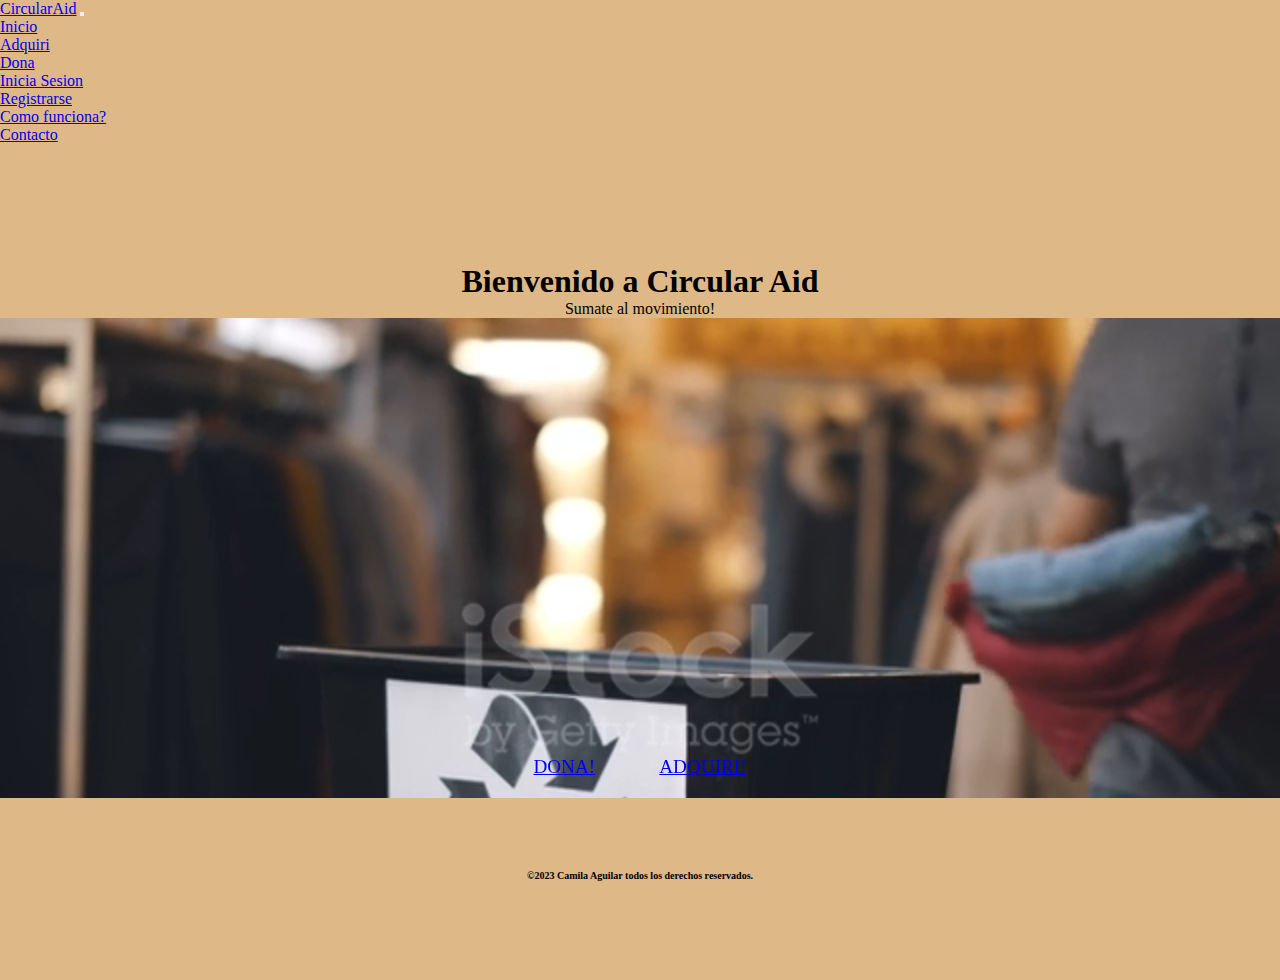
==== index.html @ c8d51c02 "subir proyecto" ====
<!DOCTYPE html>
<html lang="es">
<head>
        <meta charset="UTF-8">
        <meta http-equiv="X-UA-Compatible" content="IE=edge">
        <meta name="viewport" content="width=device-width, initial-scale=1.0">
        <title>Circular Aid</title>
        <link rel="shortcut icon" href="./multimedia/Moda-1024x988 - copia.jpg" type="image/x-icon">
        <link href="https://cdn.jsdelivr.net/npm/bootstrap@5.3.0-alpha1/dist/css/bootstrap.min.css" rel="stylesheet" integrity="sha384-GLhlTQ8iRABdZLl6O3oVMWSktQOp6b7In1Zl3/Jr59b6EGGoI1aFkw7cmDA6j6gD" crossorigin="anonymous">
        <link rel="stylesheet" href="./css/style.css">
        
</head>
<body>    
    <header> 
        <nav class="navbar navbar-expand-lg bg-burlywood fixed-top">
            <div class="container-fluid">
              <a class="navbar-brand text-white font-weight-bold" href="./index.html">CircularAid</a>
              <button class="navbar-toggler" type="button" data-bs-toggle="collapse" data-bs-target="#navbarNav" aria-controls="navbarNav" aria-expanded="false" aria-label="Toggle navigation">
                <span class="navbar-toggler-icon"></span>
              </button>
              <div class="collapse navbar-collapse bg-white" id="navbarNav">
                <ul class="navbar-nav d-flex align-items-end">
                    <li class="nav-item">
                        <a class="nav-link active" aria-current="page" href="./index.html">Inicio</a>
                    </li>
                    <li class="nav-item">
                        <a class="nav-link" href="./pages/adquiri.html">Adquiri</a>
                    </li>
                    <li class="nav-item">
                        <a class="nav-link" href="./pages/dona.html">Dona</a>
                    </li>
                    <li class="nav-item">
                        <a class="nav-link" href="./pages/iniciosesion.html">Inicia Sesion</a>
                    </li>
                    <li class="nav-item">
                        <a class="nav-link" href="./pages/registrarse.html">Registrarse</a>
                    </li>
                    <li class="nav-item">
                        <a class="nav-link" href="./pages/comofunciona.html">Como funciona?</a>
                    </li>
                    <li class="nav-item">
                        <a class="nav-link" href="./pages/contacto.html">Contacto</a>
                    </li>
                </ul>
              </div>
            </div>
          </nav>  
    </header>
    
    
    <main>
        <div class="container text-center mt-0">
          <h1>Bienvenido a Circular Aid</h1>
          <p>Sumate al movimiento!</p>
            <div class="video-container">
                <video autoplay loop muted>
                <source src="./multimedia/videos/istockphoto-1365600506-640_adpp_is.mp4" type="video/mp4">
                </video>
                <div class="buttons">
                <a href="./pages/dona.html" class="btn btn-lg btn-dark text-light">DONA!</a>
                <a href="./pages/adquiri.html" class="btn btn-lg btn-dark text-light">ADQUIRI!</a>
                </div>
            </div>
        </div>
    </main>
           
    <footer class="site-footer mx-auto">
        <h3>©2023 Camila Aguilar todos los derechos reservados.</h3>    
    </footer>
    
    <script src="https://cdn.jsdelivr.net/npm/bootstrap@5.3.0-alpha1/dist/js/bootstrap.bundle.min.js" integrity="sha384-w76AqPfDkMBDXo30jS1Sgez6pr3x5MlQ1ZAGC+nuZB+EYdgRZgiwxhTBTkF7CXvN" crossorigin="anonymous"></script>
</body>
</html>
---- css/style.css ----
*{
  margin: 0;
  padding: 0;
  box-sizing: border-box;
}
body{
background-color: burlywood;
margin-top: 0;
}
header{
  width: 100%;
  height: 80px;
  background-color: burlywood;
}

main{
  margin-top: 70px;
  width: 100%;
  height: auto;
  margin: 0;
  padding: 0;
}
footer{
  background-color: burlywood;
}


.video-container {
  position: relative;
  width: 100%;
  height: 0;
  padding-bottom: 37.5%; 
}

.video-container video {
  position: absolute;
  top: 0;
  left: 0;
  width: 100%;
  height: 100%;
  object-fit: cover;
}

.buttons {
  position: absolute;
  bottom: 0;
  left: 50%;
  transform: translateX(-50%);
}

.buttons a {
  margin-right: 10px;
}

.buttons a:last-child {
  margin-right: 0;
}

.buttons a.btn-outline-light {
  color: #fff;
  background-color: transparent;
  border-color: #fff;
}

.buttons a.btn-outline-light:hover {
  background-color: #fff;
  color: #000;
}

header .titulo{
  color:white;
  text-align: center;
  text-decoration: overline;
}

.destacados{
  color: black;
  text-align: center;
  text-decoration: double;
}


.carru{
  width: 100%;
  height: 300px;
}

.ig,
.fb,
.wpp,
.gmail{
  width: 30px;
  height: 30px;
}

.productos{
  display: flex;
  flex-wrap: wrap;
  justify-content: center;
}

.producto,
.producto1,
.producto2{
  width: 300px;
  margin: 10px;
  border-radius: 10px;
  border: 2px solid;
}
.producto img,
.producto1 img,
.producto2 img{
  width: 100%;
  height: 150px;
  object-fit: cover;
}

.producto h3,
.producto1 h3,
.producto2 h3{
  text-align: center;
  font-size: 20px;
  margin: 10px 0;
}

.producto p,
.producto1 p,
.producto2 p{
  padding: 10px;
}

.producto button,
.producto1 button,
.producto2 button{
  margin: 10px;
  padding: 5px 15px;
  background-color: orange;
  border: 0;
  border-radius: 5px;
  color: black;
}

footer h3{
  font-size: 10px;
}

.site-footer {
  background-color: burlywood;
  padding: 20px;
  text-align: center;
  position: fixed;
  bottom: 0;
  width: 100%;
  height: 50px;
}
@media (max-width: 767px) {
  .site-footer {
    position: relative;
  }
}

@media screen and (max-width: 768px) {
  main .container {
    padding: 0;
  }
  main .video-container {
    width: 100%;
    height: auto;
    overflow: hidden;
  }
  main .video-container video {
    width: 100%;
    height: auto;
    min-height: 50vh;
    object-fit: cover;
    display: block;
    margin: 0 auto;
  }
  main .buttons {
    display: flex;
    flex-wrap: wrap;
    justify-content: center;
    margin-top: 1rem;
  }
  main .buttons .btn {
    margin: 0.5rem;
    font-size: 0.8rem;
    padding: 0.5rem 1rem;
  }
}

@media screen and (min-width: 769px) {
  main .container {
    padding: 0;
    display: flex;
    flex-direction: column;
    align-items: center;
    justify-content: center;
    height: 100vh;
  }
  main .video-container {
    width: 100%;
    height: auto;
    overflow: hidden;
  }
  main .video-container video {
    width: 100%;
    height: auto;
    min-height: 50vh;
    object-fit: cover;
    display: block;
    margin: 0 auto;
  }
  main .buttons {
    display: flex;
    justify-content: center;
    margin-top: 1rem;
  }
  main .buttons .btn {
    margin: 0.5rem;
    font-size: 1.2rem;
    padding: 0.75rem 1.5rem;
  }
}

.map-container {
  position: relative;
  overflow: hidden;
  padding-top: 56.25%;
  max-width: 50%;
  margin: 0 auto;
}


.map-container iframe {
  position: absolute;
  top: 0;
  left: 0;
  width: 100%;
  height: 100%;
}
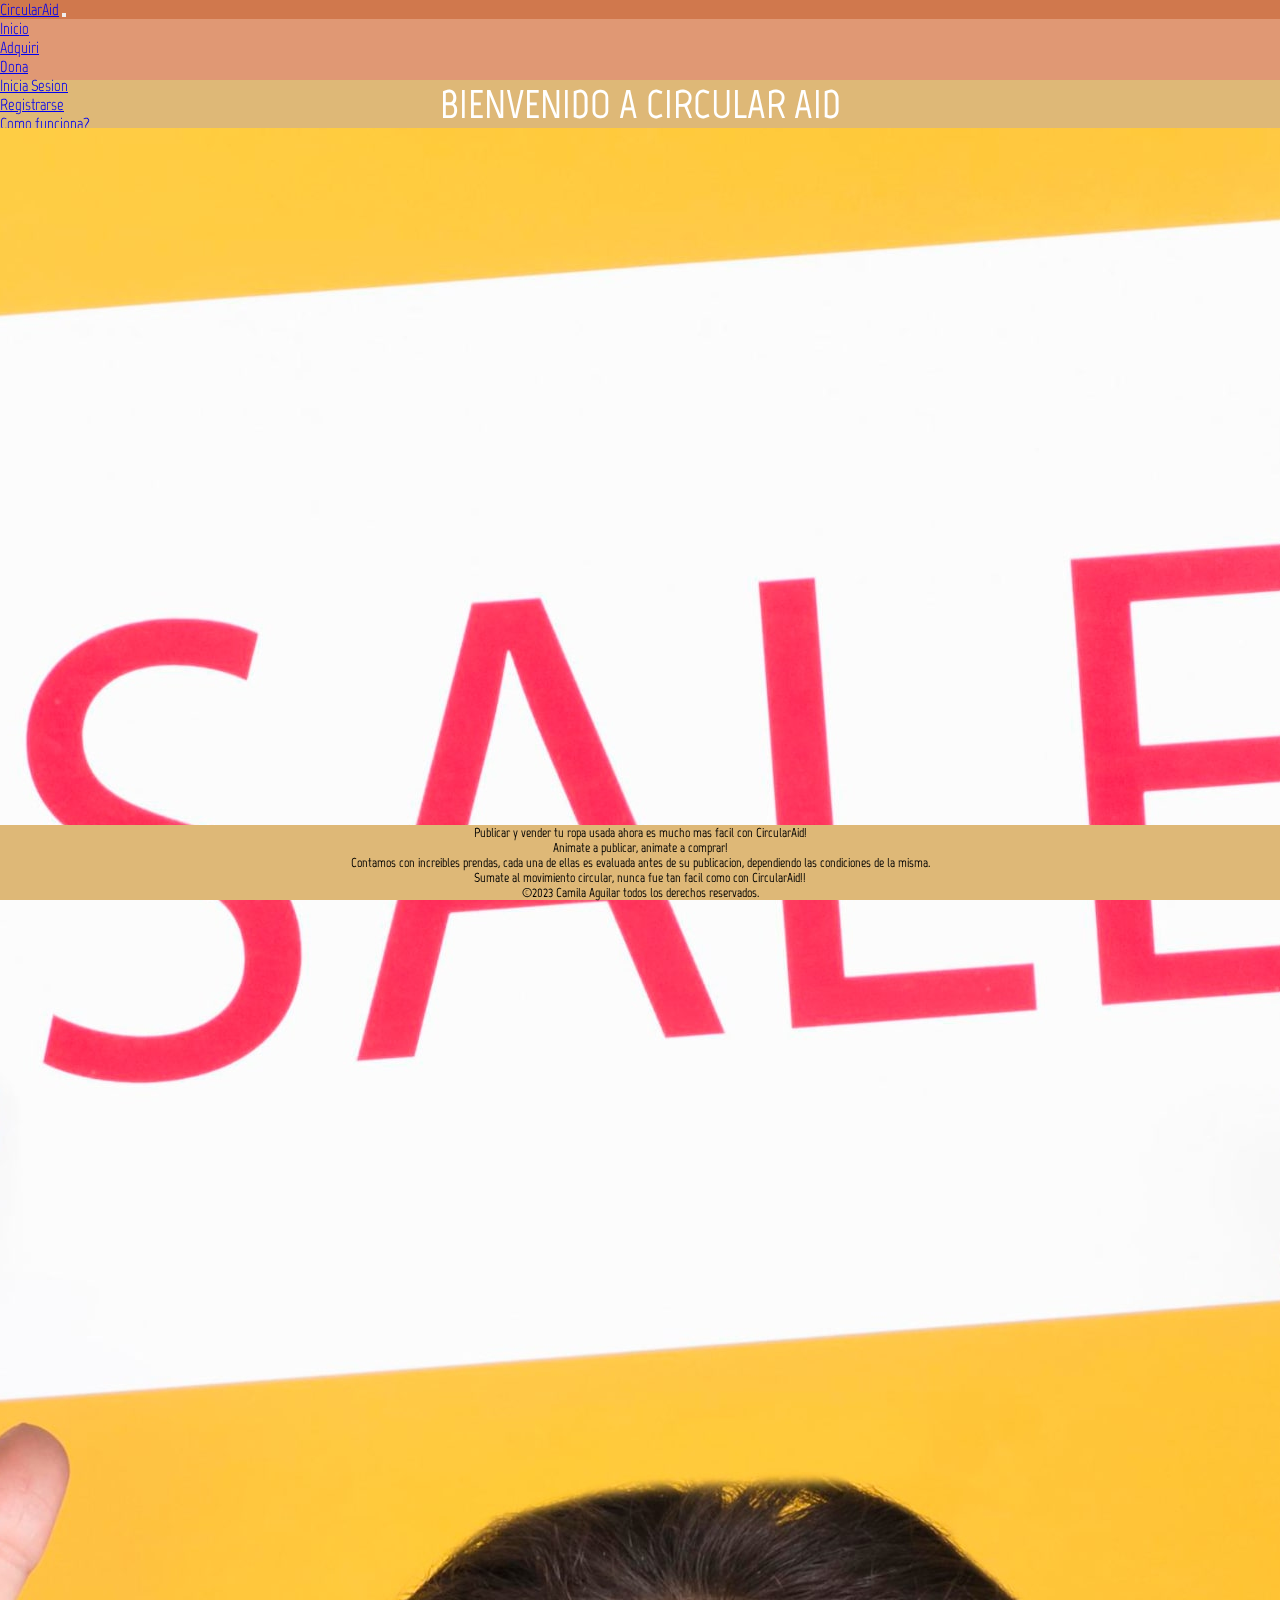
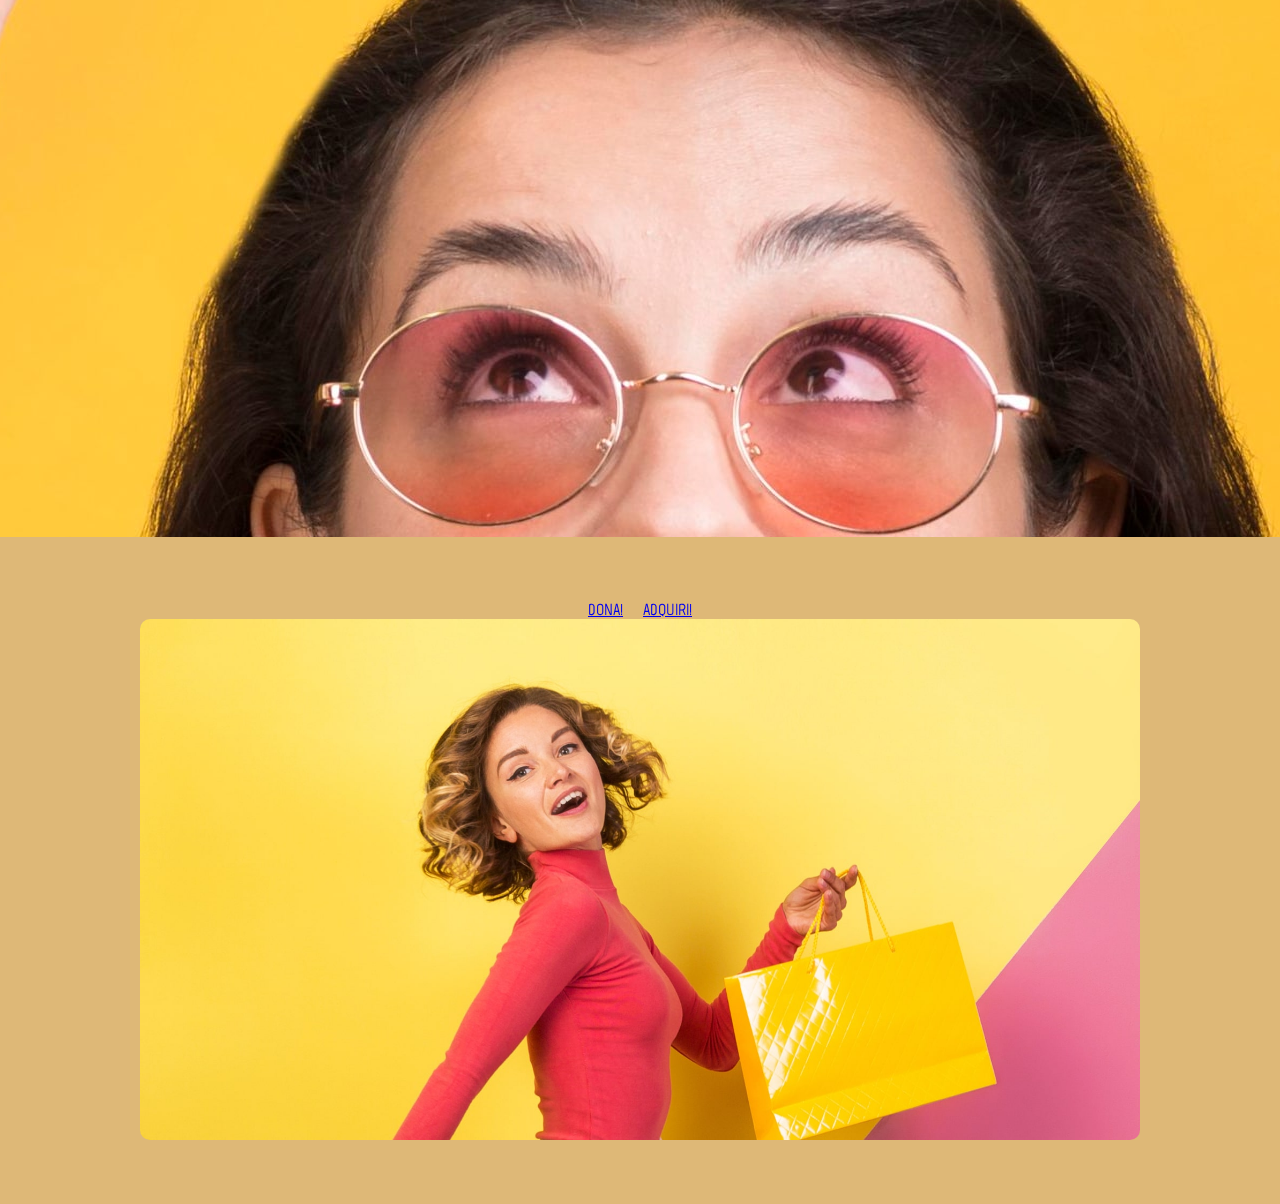
==== commit 2567a509: "ultimoscambios" ====
--- a/index.html
+++ b/index.html
@@ -5,6 +5,8 @@
         <meta http-equiv="X-UA-Compatible" content="IE=edge">
         <meta name="viewport" content="width=device-width, initial-scale=1.0">
         <title>Circular Aid</title>
+        <meta name="keywords" content="Dona, adquiri, reciclar, movimiento circular,ropa">
+        <meta name="description" content="Buscamos sumar gente al movimiento circular!">
         <link rel="shortcut icon" href="./multimedia/Moda-1024x988 - copia.jpg" type="image/x-icon">
         <link href="https://cdn.jsdelivr.net/npm/bootstrap@5.3.0-alpha1/dist/css/bootstrap.min.css" rel="stylesheet" integrity="sha384-GLhlTQ8iRABdZLl6O3oVMWSktQOp6b7In1Zl3/Jr59b6EGGoI1aFkw7cmDA6j6gD" crossorigin="anonymous">
         <link rel="stylesheet" href="./css/style.css">
@@ -13,8 +15,8 @@
 <body>    
     <header> 
         <nav class="navbar navbar-expand-lg bg-burlywood fixed-top">
-            <div class="container-fluid">
-              <a class="navbar-brand text-white font-weight-bold" href="./index.html">CircularAid</a>
+            <div class="container-fluid bg-white">
+              <a class="navbar-brand text-black font-weight-bold" href="./index.html">CircularAid</a>
               <button class="navbar-toggler" type="button" data-bs-toggle="collapse" data-bs-target="#navbarNav" aria-controls="navbarNav" aria-expanded="false" aria-label="Toggle navigation">
                 <span class="navbar-toggler-icon"></span>
               </button>
@@ -46,27 +48,30 @@
             </div>
           </nav>  
     </header>
+    <main>
+      <h1>BIENVENIDO A CIRCULAR AID</h1>
+      <div class="position-relative">
+        <img src="../multimedia/img/fotor_2023-4-21_1_45_39-min.jpg" class="img-fluid" alt="Imagen">
+        <a href="./adquiri.html" class="btn btn-primary position-absolute top-50 start-50 translate-middle btn-dark text-light btn-lg"><b>VER MAS</a>
+      </div>
+      <div class="image-container">
+        <div class="buttons mb-2">
+          <a href="./pages/dona.html" class="btn btn-primary btn-light text-black btn-lg"><b>DONA!</a>
+          <a href="./pages/adquiri.html" class="btn btn-primary btn-light text-black btn-lg"><b>ADQUIRI!</a>
+        </div>
+        <img src="./multimedia/img/fotor_2023-4-21_0_55_20-min.jpg" alt="imagen">
+      </div>
+    </main>
+    
+    <footer class="site-footer">
+      <h3>Publicar y vender tu ropa usada ahora es mucho mas facil con CircularAid! <br>
+         Animate a publicar, animate a comprar!<br> 
+         Contamos con increibles prendas, cada una de ellas es evaluada antes de su publicacion, dependiendo las condiciones de la misma. <br>
+          Sumate al movimiento circular, nunca fue tan facil como con CircularAid!! <br>
+           ©2023 Camila Aguilar todos los derechos reservados.</h3>    
+    </footer>
     
     
-    <main>
-        <div class="container text-center mt-0">
-          <h1>Bienvenido a Circular Aid</h1>
-          <p>Sumate al movimiento!</p>
-            <div class="video-container">
-                <video autoplay loop muted>
-                <source src="./multimedia/videos/istockphoto-1365600506-640_adpp_is.mp4" type="video/mp4">
-                </video>
-                <div class="buttons">
-                <a href="./pages/dona.html" class="btn btn-lg btn-dark text-light">DONA!</a>
-                <a href="./pages/adquiri.html" class="btn btn-lg btn-dark text-light">ADQUIRI!</a>
-                </div>
-            </div>
-        </div>
-    </main>
-           
-    <footer class="site-footer mx-auto">
-        <h3>©2023 Camila Aguilar todos los derechos reservados.</h3>    
-    </footer>
     
     <script src="https://cdn.jsdelivr.net/npm/bootstrap@5.3.0-alpha1/dist/js/bootstrap.bundle.min.js" integrity="sha384-w76AqPfDkMBDXo30jS1Sgez6pr3x5MlQ1ZAGC+nuZB+EYdgRZgiwxhTBTkF7CXvN" crossorigin="anonymous"></script>
 </body>
--- a/css/style.css
+++ b/css/style.css
@@ -1,177 +1,83 @@
-*{
+@import url("https://fonts.googleapis.com/css2?family=Marvel&display=swap");
+* {
   margin: 0;
   padding: 0;
   box-sizing: border-box;
 }
-body{
-background-color: burlywood;
-margin-top: 0;
-}
-header{
+
+.navbar {
+  background-color: rgb(208, 120, 77);
+}
+.navbar .navbar-nav {
+  background-color: rgb(224, 152, 116);
+}
+
+body {
+  background-color: #deb877;
+  margin-top: 0;
+  position: relative;
+  padding-bottom: 40px;
+  font-family: "Marvel", sans-serif;
+}
+body h1 {
+  font-family: "Marvel", sans-serif;
+  font-size: 2.5rem;
+}
+body h2, body h3, body h4, body h5 {
+  font-family: "Marvel", sans-serif;
+  font-size: 1rem;
+}
+body p {
+  font-family: "Marvel", sans-serif;
+  font-size: 1rem;
+}
+body label {
+  font-family: "Marvel", sans-serif;
+  font-size: 1rem;
+}
+body .btn {
+  font-family: "Marvel", sans-serif;
+  font-size: 1rem;
+}
+body .nav-link {
+  font-family: "Marvel", sans-serif;
+}
+body .navbar-brand {
+  font-family: "Marvel", sans-serif;
+}
+
+header {
   width: 100%;
   height: 80px;
-  background-color: burlywood;
-}
-
-main{
-  margin-top: 70px;
-  width: 100%;
-  height: auto;
-  margin: 0;
-  padding: 0;
-}
-footer{
-  background-color: burlywood;
-}
-
-
-.video-container {
-  position: relative;
-  width: 100%;
-  height: 0;
-  padding-bottom: 37.5%; 
-}
-
-.video-container video {
-  position: absolute;
-  top: 0;
-  left: 0;
-  width: 100%;
-  height: 100%;
-  object-fit: cover;
-}
-
-.buttons {
-  position: absolute;
-  bottom: 0;
-  left: 50%;
-  transform: translateX(-50%);
-}
-
-.buttons a {
-  margin-right: 10px;
-}
-
-.buttons a:last-child {
-  margin-right: 0;
-}
-
-.buttons a.btn-outline-light {
-  color: #fff;
-  background-color: transparent;
-  border-color: #fff;
-}
-
-.buttons a.btn-outline-light:hover {
-  background-color: #fff;
-  color: #000;
-}
-
-header .titulo{
-  color:white;
-  text-align: center;
-  text-decoration: overline;
-}
-
-.destacados{
-  color: black;
-  text-align: center;
-  text-decoration: double;
-}
-
-
-.carru{
-  width: 100%;
-  height: 300px;
-}
-
-.ig,
-.fb,
-.wpp,
-.gmail{
-  width: 30px;
-  height: 30px;
-}
-
-.productos{
-  display: flex;
-  flex-wrap: wrap;
-  justify-content: center;
-}
-
-.producto,
-.producto1,
-.producto2{
-  width: 300px;
-  margin: 10px;
-  border-radius: 10px;
-  border: 2px solid;
-}
-.producto img,
-.producto1 img,
-.producto2 img{
-  width: 100%;
-  height: 150px;
-  object-fit: cover;
-}
-
-.producto h3,
-.producto1 h3,
-.producto2 h3{
-  text-align: center;
-  font-size: 20px;
-  margin: 10px 0;
-}
-
-.producto p,
-.producto1 p,
-.producto2 p{
-  padding: 10px;
-}
-
-.producto button,
-.producto1 button,
-.producto2 button{
-  margin: 10px;
-  padding: 5px 15px;
-  background-color: orange;
-  border: 0;
-  border-radius: 5px;
-  color: black;
-}
-
-footer h3{
-  font-size: 10px;
-}
-
-.site-footer {
-  background-color: burlywood;
-  padding: 20px;
-  text-align: center;
-  position: fixed;
-  bottom: 0;
-  width: 100%;
-  height: 50px;
-}
-@media (max-width: 767px) {
-  .site-footer {
-    position: relative;
-  }
+  background-color: #deb877;
+}
+header .titulo {
+  color: white;
+  text-align: center;
+}
+
+main {
+  width: 100%;
+  margin: 0px;
+  padding: 0px;
+  background-color: #deb877;
+  height: auto;
 }
 
 @media screen and (max-width: 768px) {
-  main .container {
-    padding: 0;
+  main {
+    min-height: 80vh;
   }
   main .video-container {
     width: 100%;
     height: auto;
     overflow: hidden;
+    min-height: 60vh;
   }
   main .video-container video {
     width: 100%;
     height: auto;
-    min-height: 50vh;
+    min-height: 60vh;
     object-fit: cover;
     display: block;
     margin: 0 auto;
@@ -188,56 +94,153 @@
     padding: 0.5rem 1rem;
   }
 }
-
-@media screen and (min-width: 769px) {
-  main .container {
-    padding: 0;
-    display: flex;
-    flex-direction: column;
-    align-items: center;
-    justify-content: center;
-    height: 100vh;
-  }
-  main .video-container {
+main {
+  display: flex;
+  flex-direction: column;
+  align-items: center;
+}
+main h1 {
+  text-align: center;
+  color: white;
+}
+main .image-container {
+  display: flex;
+  flex-direction: column;
+  justify-content: center;
+  align-items: center;
+  margin-top: 20px;
+  margin-bottom: 20px;
+}
+main .image-container img {
+  width: 100%;
+  height: auto;
+  max-width: 1000px;
+  max-height: 700px;
+}
+main .image-container .buttons {
+  display: flex;
+  flex-direction: row;
+  justify-content: center;
+  align-items: center;
+  margin-top: 20px;
+}
+main .image-container .buttons a {
+  margin-right: 10px;
+  margin-left: 10px;
+}
+
+.textex {
+  background-color: #f9b25b;
+  padding: 20px;
+  border-radius: 5px;
+  box-shadow: 0 0 10px rgba(0, 0, 0, 0.2);
+}
+
+@media (max-width: 767px) {
+  .img-fluid {
     width: 100%;
     height: auto;
-    overflow: hidden;
-  }
-  main .video-container video {
-    width: 100%;
-    height: auto;
-    min-height: 50vh;
-    object-fit: cover;
-    display: block;
-    margin: 0 auto;
-  }
-  main .buttons {
-    display: flex;
-    justify-content: center;
-    margin-top: 1rem;
-  }
-  main .buttons .btn {
-    margin: 0.5rem;
-    font-size: 1.2rem;
-    padding: 0.75rem 1.5rem;
-  }
-}
-
-.map-container {
+  }
+}
+.image-container img {
+  border-radius: 10px;
+}
+
+.destacados {
+  color: black;
+  text-align: center;
+  text-decoration: double;
+}
+
+.productos {
+  display: flex;
+  flex-wrap: wrap;
+  justify-content: center;
+}
+.productos .producto,
+.productos .producto1,
+.productos .producto2 {
+  width: 300px;
+  height: 300px;
+  background-color: white;
+  margin: 10px;
+  border-radius: 10px;
+  border: 2px solid;
+  padding: 10px;
+  padding-bottom: 50px;
   position: relative;
-  overflow: hidden;
-  padding-top: 56.25%;
-  max-width: 50%;
-  margin: 0 auto;
-}
-
-
-.map-container iframe {
+}
+.productos .producto img,
+.productos .producto1 img,
+.productos .producto2 img {
+  width: 100%;
+  height: 150px;
+  object-fit: cover;
+  transition: opacity 0.3s ease-in-out, transform 0.3s ease-in-out;
+}
+.productos .producto img:hover,
+.productos .producto1 img:hover,
+.productos .producto2 img:hover {
+  opacity: 0.8;
+  transform: scale(1.05);
+}
+.productos .producto h3,
+.productos .producto1 h3,
+.productos .producto2 h3 {
+  text-align: center;
+  margin: 10px 0;
+}
+.productos .producto p,
+.productos .producto1 p,
+.productos .producto2 p {
+  padding: 10px;
+}
+.productos .producto button,
+.productos .producto1 button,
+.productos .producto2 button {
+  background-color: hsl(39, 100%, 50%);
+  color: black;
   position: absolute;
-  top: 0;
-  left: 0;
-  width: 100%;
-  height: 100%;
-}
-
-
+  bottom: 10px;
+  left: 50%;
+  transform: translateX(-50%);
+}
+
+.site-footer {
+  margin-top: 20px;
+  margin-bottom: 20px;
+  background-color: #deb877;
+  padding: 0px;
+  margin: 0px;
+  text-align: center;
+  position: fixed;
+  bottom: 0;
+  width: 100%;
+  height: auto;
+}
+.site-footer h3 {
+  font-size: 13px;
+}
+.site-footer .ig,
+.site-footer .fb,
+.site-footer .wpp,
+.site-footer .gmail {
+  width: 25px;
+  height: auto;
+}
+
+@media (max-width: 767px) {
+  .site-footer {
+    position: relative;
+  }
+}
+.productos .producto button,
+.productos .producto1 button,
+.productos .producto2 button {
+  border: none;
+  padding: 10px 20px;
+  margin: 10px;
+  border-radius: 5px;
+}
+
+/*# sourceMappingURL=style.css.map */
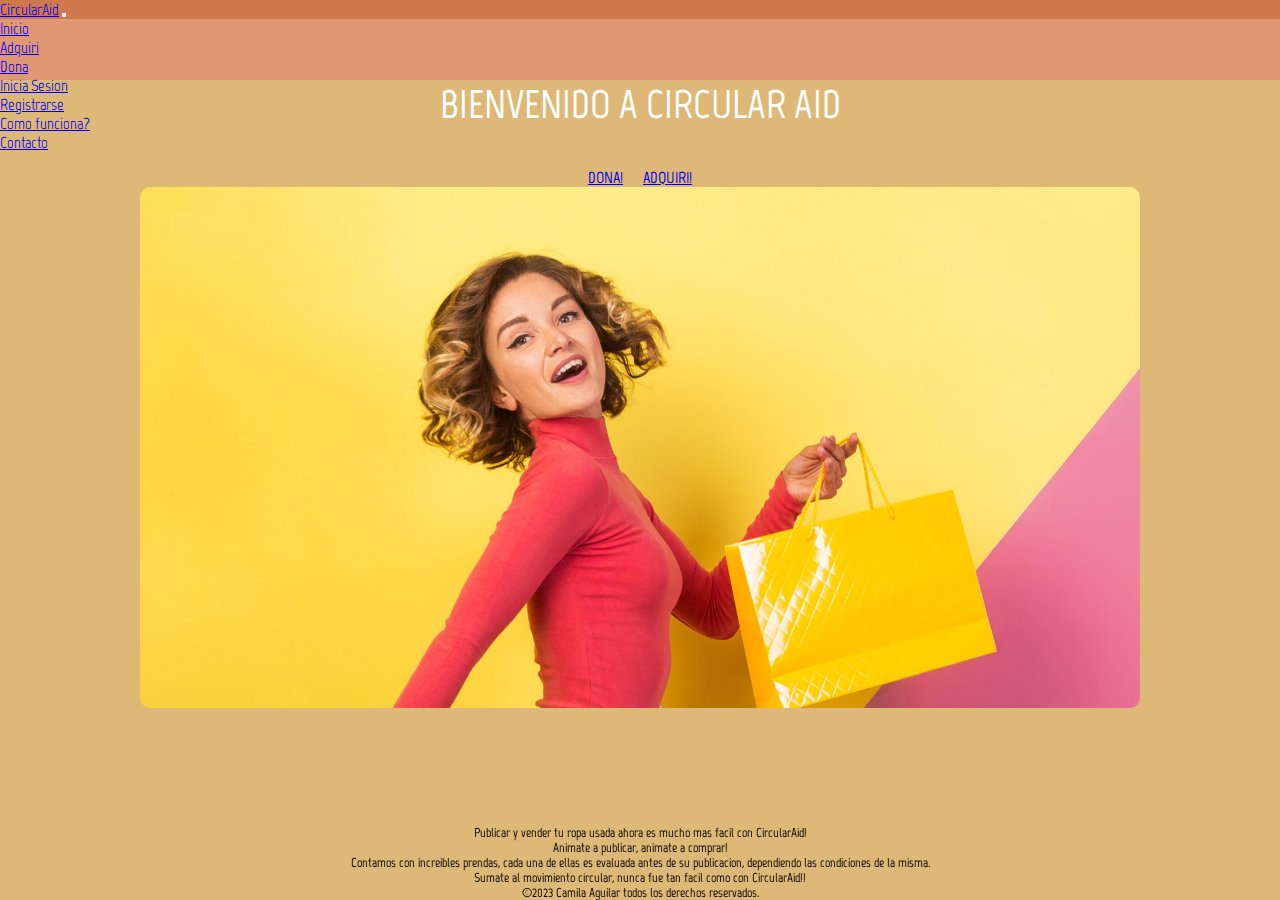
==== commit 48b0f030: "ultimoscambios4" ====
--- a/index.html
+++ b/index.html
@@ -50,10 +50,6 @@
     </header>
     <main>
       <h1>BIENVENIDO A CIRCULAR AID</h1>
-      <div class="position-relative">
-        <img src="../multimedia/img/fotor_2023-4-21_1_45_39-min.jpg" class="img-fluid" alt="Imagen">
-        <a href="./adquiri.html" class="btn btn-primary position-absolute top-50 start-50 translate-middle btn-dark text-light btn-lg"><b>VER MAS</a>
-      </div>
       <div class="image-container">
         <div class="buttons mb-2">
           <a href="./pages/dona.html" class="btn btn-primary btn-light text-black btn-lg"><b>DONA!</a>
